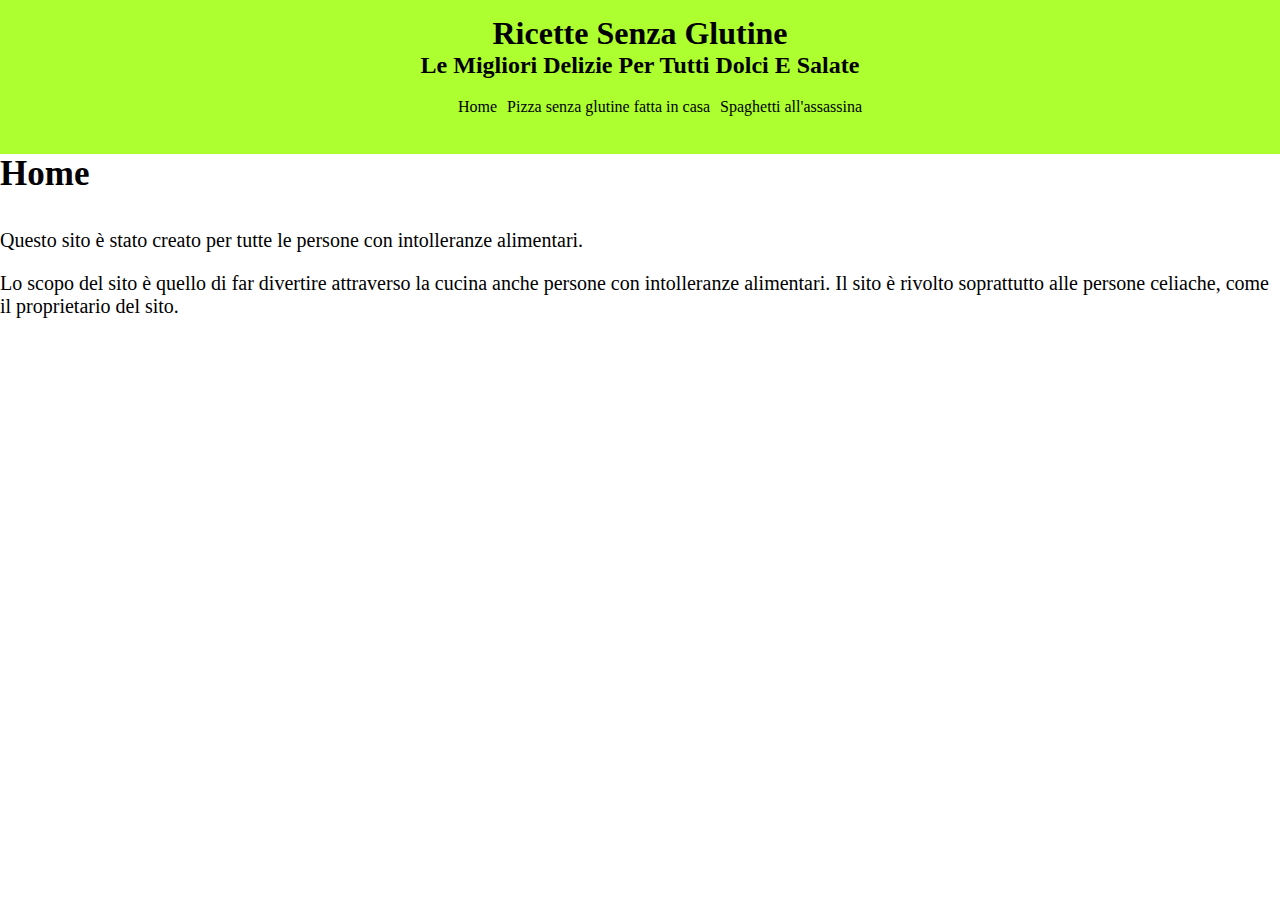
==== index.html @ 64e4ffd9 "Add files via upload" ====
<!DOCTYPE html>
<html>
<head>
    <meta charset="utf-8">
    <title>Ricette Senza Glutine</title>
    <link rel="stylesheet" type="text/css" href="style/main.css">
    </head>
    <body>
        <div id="header">
        <h1>Ricette Senza Glutine</h1>
        <h2>Le Migliori Delizie Per Tutti Dolci E Salate</h2>
           <ul id="nav">
              <li><a href="index.html">Home</a></li>
              <li><a href="Pizza senza glutine.html">Pizza  senza glutine fatta in casa</a></li>
              <li><a href="Spaghetti all'assassina.html">Spaghetti all'assassina</a></li>

           </ul>
        <div/>
        <div id="content">
        <h3>Home</h3>
        <p>Questo sito è stato creato per tutte le persone con intolleranze alimentari.
            
            <p>Lo scopo del sito è quello di far divertire attraverso la cucina anche persone con intolleranze alimentari. Il sito è rivolto soprattutto alle persone celiache, come il proprietario del sito.<p/>
        
       <div/>
    </body>
</html>
---- style/main.css ----
/**********************GENERAL************************/

body {
	font-family: corbel;
	margin: 0px;
}

/***********************HEADER****************************/

#header {
	background-color: greenyellow;
}

h1 {
	margin: 0;
	text-align: center;
	padding-top: 15px;
}

h2 {
	margin: 0;
	text-align: center;
}

a {
	color: black;
	text-decoration: none;
}

#nav {
	text-align: center;
}

#nav li {
	list-style-type: none;
	padding: 3px 3px 3px 3px;
	display: inline-block;
}

#nav li:hover {
	background-color: yellow;
}

h3 {
	font-size: 35px;
}

/***********************CONTENT***************************/
 
 #content {
 	background-color: white;
  }

  p {
  	font-size: 20px;
  }

  h4 {
  	font-size: 30px;
  }
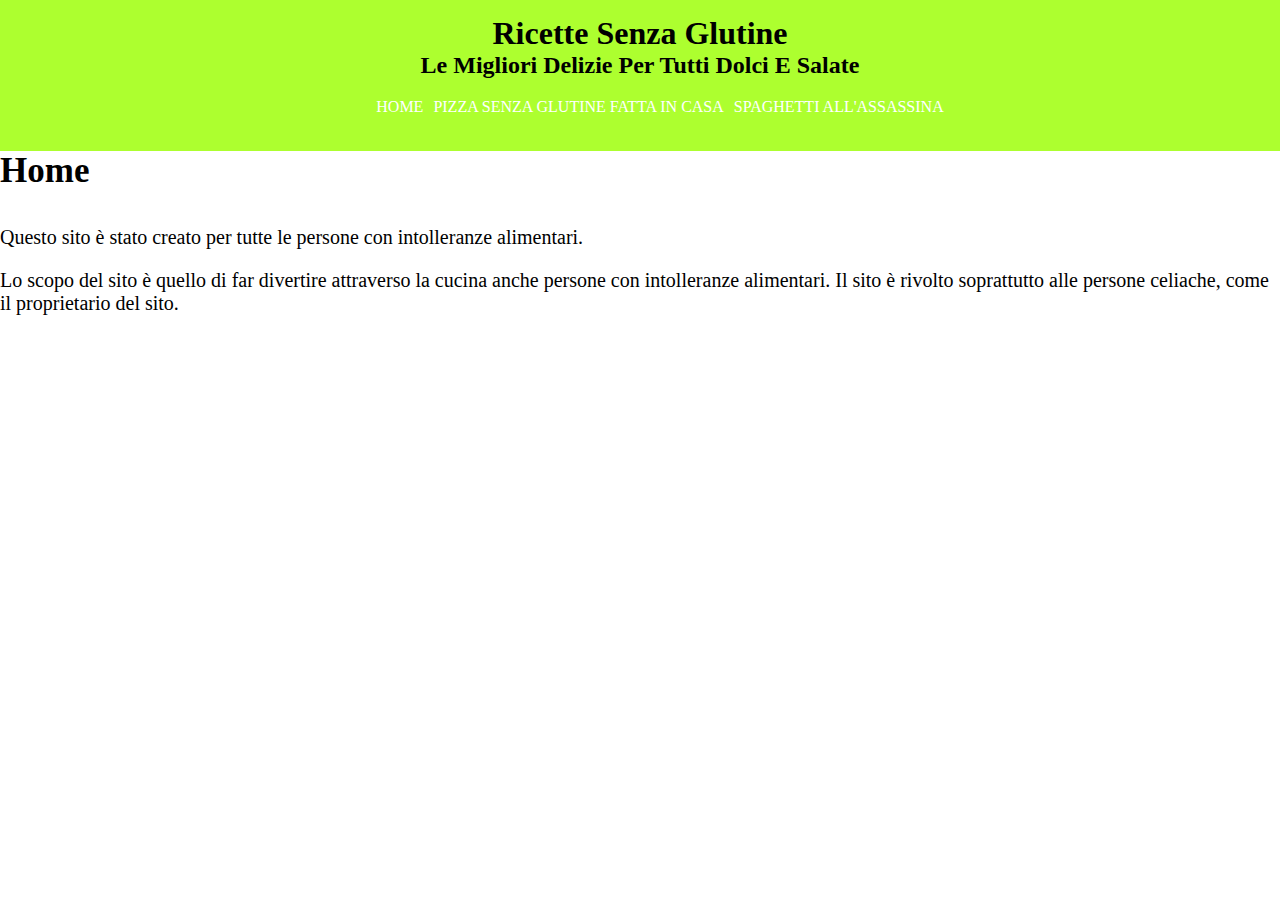
==== commit 00418159: "Update index.html" ====
--- a/index.html
+++ b/index.html
@@ -4,6 +4,15 @@
     <meta charset="utf-8">
     <title>Ricette Senza Glutine</title>
     <link rel="stylesheet" type="text/css" href="style/main.css">
+    <link rel="apple-touch-icon" sizes="180x180" href="images/favicon/apple-touch-icon.png">
+<link rel="icon" type="image/png" sizes="32x32" href="images/favicon/favicon-32x32.png">
+<link rel="icon" type="image/png" sizes="16x16" href="images/favicon/favicon-16x16.png">
+<link rel="manifest" href="images/favicon/site.webmanifest">
+<link rel="mask-icon" href="images/favicon/safari-pinned-tab.svg" color="#5bbad5">
+<link rel="shortcut icon" href="images/favicon/favicon.ico">
+<meta name="msapplication-TileColor" content="#da532c">
+<meta name="msapplication-config" content="images/favicon/browserconfig.xml">
+<meta name="theme-color" content="#ffffff">
     </head>
     <body>
         <div id="header">
--- a/style/main.css
+++ b/style/main.css
@@ -23,7 +23,7 @@
 }
 
 a {
-	color: black;
+	color: white;
 	text-decoration: none;
 }
 
@@ -33,8 +33,9 @@
 
 #nav li {
 	list-style-type: none;
-	padding: 3px 3px 3px 3px;
+	padding: 3px 3px 0px 3px;
 	display: inline-block;
+	text-transform: uppercase;
 }
 
 #nav li:hover {
